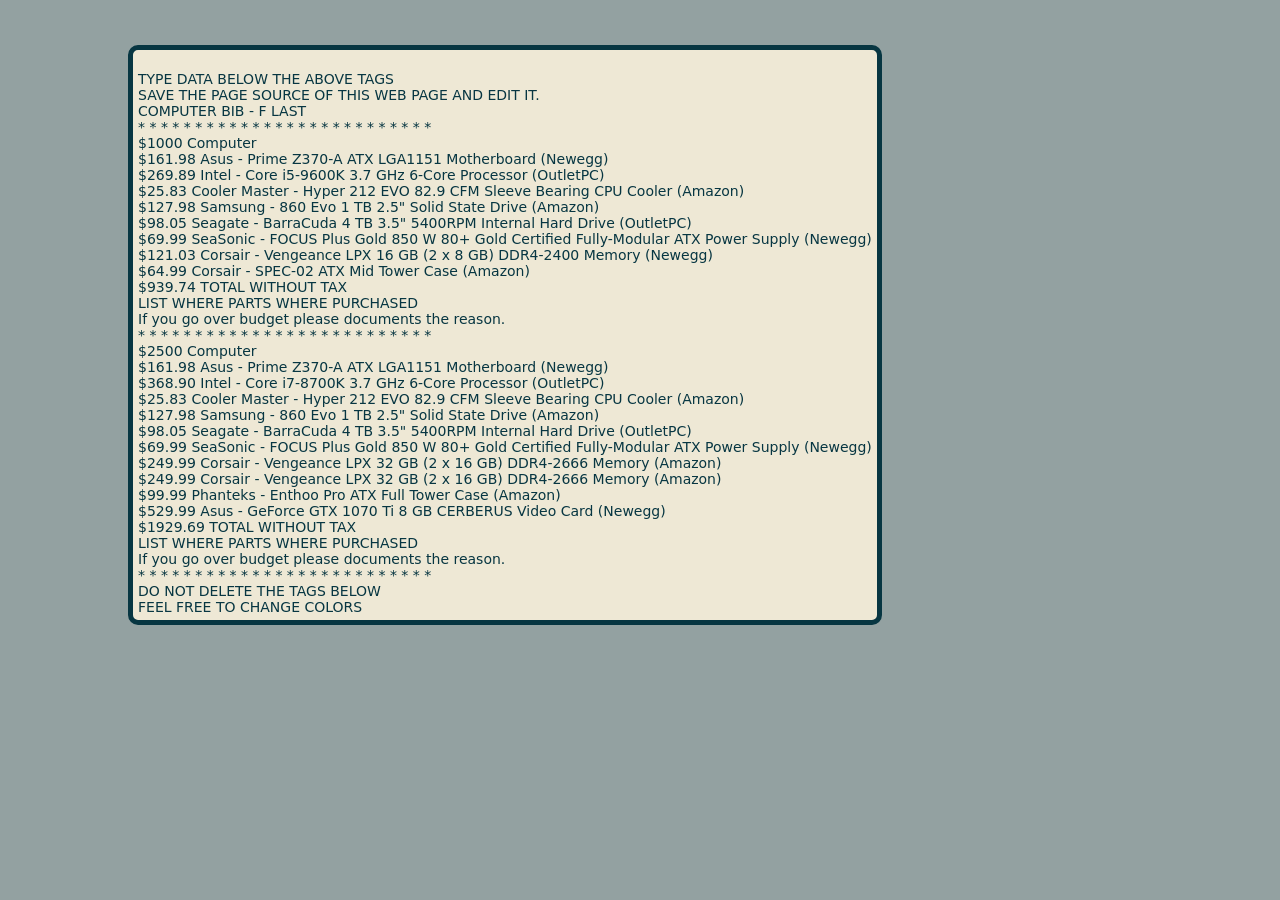
==== computerparts.html @ c34dcaa2 "Add files via upload" ====
<html><head><title> COMPUTER BID TEMPLATE </title>
<style>
body{ margin:0;
  background-color: #93a1a1 ;
  color: #000;
  font-family: system-ui, sans-serif;
  font-size: 14px;
}
a{
  color: #fff ;font-size: 14px;background-color: #002b36 ;
  text-decoration: none;
}
a:hover{
	background-color: #93a1a1;
}
.list {
position: absolute;
top: 5%;
left: 10%;
font-family: system-ui , sans-serif;
background-color: #eee8d5;
color:  #073642 ;
border: solid 5px;
border-style: solid;
border-color: ##2aa198;
border-radius: 10px;
padding : 5px;
}
</style>
</head>
<body>
<pre><div class = "list">
TYPE DATA BELOW THE ABOVE TAGS
SAVE THE PAGE SOURCE OF THIS WEB PAGE AND EDIT IT.
COMPUTER BIB - F LAST
* * * * * * * * * * * * * * * * * * * * * * * * * *
$1000 Computer
$161.98 Asus - Prime Z370-A ATX LGA1151 Motherboard (Newegg)
$269.89 Intel - Core i5-9600K 3.7 GHz 6-Core Processor (OutletPC)
$25.83 Cooler Master - Hyper 212 EVO 82.9 CFM Sleeve Bearing CPU Cooler (Amazon)
$127.98 Samsung - 860 Evo 1 TB 2.5" Solid State Drive (Amazon)
$98.05 Seagate - BarraCuda 4 TB 3.5" 5400RPM Internal Hard Drive (OutletPC)
$69.99 SeaSonic - FOCUS Plus Gold 850 W 80+ Gold Certified Fully-Modular ATX Power Supply (Newegg)
$121.03 Corsair - Vengeance LPX 16 GB (2 x 8 GB) DDR4-2400 Memory (Newegg)
$64.99 Corsair - SPEC-02 ATX Mid Tower Case (Amazon)
$939.74 TOTAL WITHOUT TAX
LIST WHERE PARTS WHERE PURCHASED
If you go over budget please documents the reason.
* * * * * * * * * * * * * * * * * * * * * * * * * *
$2500 Computer
$161.98 Asus - Prime Z370-A ATX LGA1151 Motherboard (Newegg)
$368.90 Intel - Core i7-8700K 3.7 GHz 6-Core Processor (OutletPC)
$25.83 Cooler Master - Hyper 212 EVO 82.9 CFM Sleeve Bearing CPU Cooler (Amazon)
$127.98 Samsung - 860 Evo 1 TB 2.5" Solid State Drive (Amazon)
$98.05 Seagate - BarraCuda 4 TB 3.5" 5400RPM Internal Hard Drive (OutletPC)
$69.99 SeaSonic - FOCUS Plus Gold 850 W 80+ Gold Certified Fully-Modular ATX Power Supply (Newegg)
$249.99 Corsair - Vengeance LPX 32 GB (2 x 16 GB) DDR4-2666 Memory (Amazon)
$249.99 Corsair - Vengeance LPX 32 GB (2 x 16 GB) DDR4-2666 Memory (Amazon)
$99.99 Phanteks - Enthoo Pro ATX Full Tower Case (Amazon)
$529.99 Asus - GeForce GTX 1070 Ti 8 GB CERBERUS Video Card (Newegg)
$1929.69 TOTAL WITHOUT TAX
LIST WHERE PARTS WHERE PURCHASED
If you go over budget please documents the reason.
* * * * * * * * * * * * * * * * * * * * * * * * * *
DO NOT DELETE THE TAGS BELOW
FEEL FREE TO CHANGE COLORS
</div>
</pre>
</body>
</html>
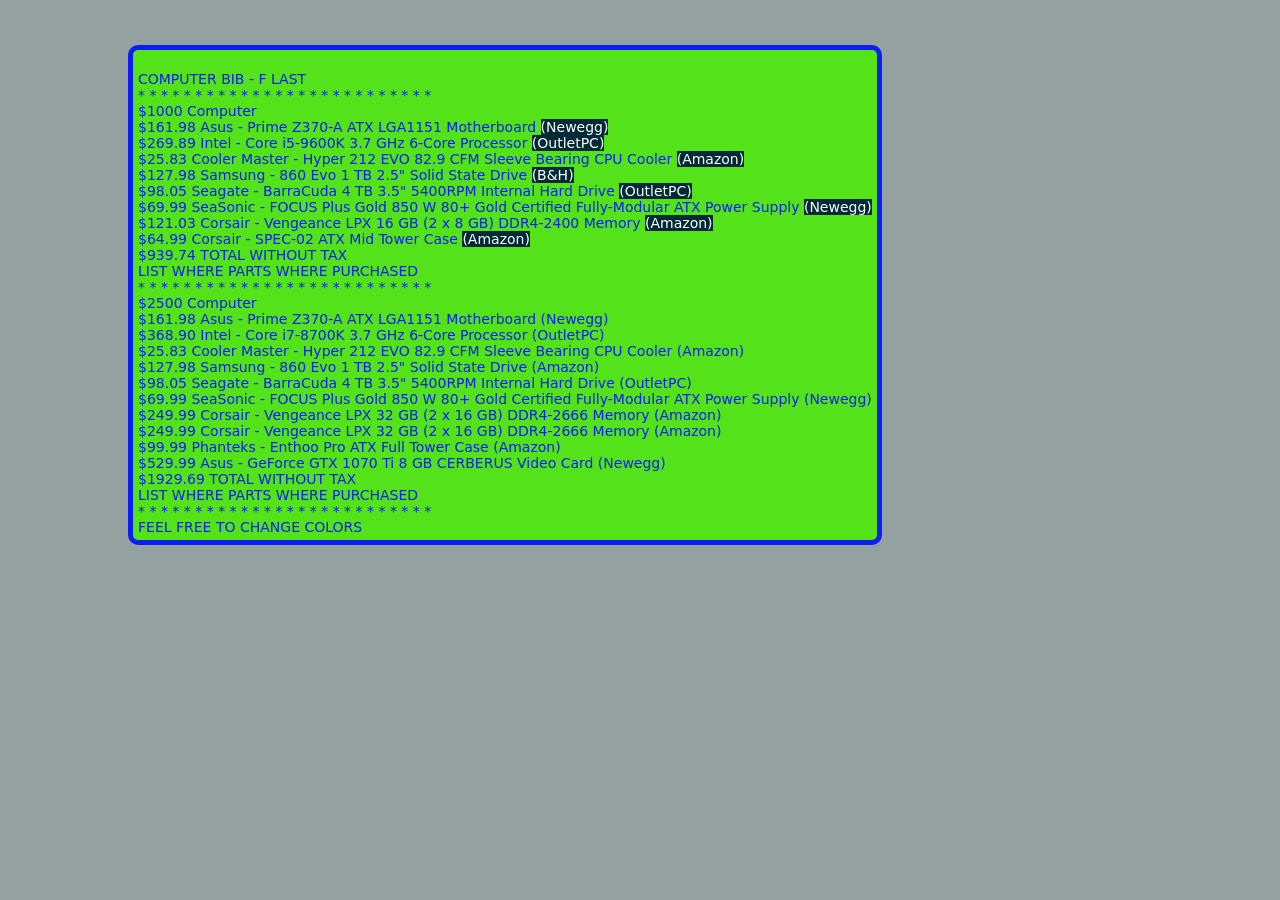
==== commit ae2d146c: "AA" ====
--- a/computerparts.html
+++ b/computerparts.html
@@ -11,18 +11,18 @@
   text-decoration: none;
 }
 a:hover{
-	background-color: #93a1a1;
+	background-color: #eb261a;
 }
 .list {
 position: absolute;
 top: 5%;
 left: 10%;
 font-family: system-ui , sans-serif;
-background-color: #eee8d5;
-color:  #073642 ;
+background-color: #54e319;
+color:  #0c1df5 ;
 border: solid 5px;
 border-style: solid;
-border-color: ##2aa198;
+border-color: ##e5e929;
 border-radius: 10px;
 padding : 5px;
 }
@@ -30,22 +30,19 @@
 </head>
 <body>
 <pre><div class = "list">
-TYPE DATA BELOW THE ABOVE TAGS
-SAVE THE PAGE SOURCE OF THIS WEB PAGE AND EDIT IT.
 COMPUTER BIB - F LAST
 * * * * * * * * * * * * * * * * * * * * * * * * * *
 $1000 Computer
-$161.98 Asus - Prime Z370-A ATX LGA1151 Motherboard (Newegg)
-$269.89 Intel - Core i5-9600K 3.7 GHz 6-Core Processor (OutletPC)
-$25.83 Cooler Master - Hyper 212 EVO 82.9 CFM Sleeve Bearing CPU Cooler (Amazon)
-$127.98 Samsung - 860 Evo 1 TB 2.5" Solid State Drive (Amazon)
-$98.05 Seagate - BarraCuda 4 TB 3.5" 5400RPM Internal Hard Drive (OutletPC)
-$69.99 SeaSonic - FOCUS Plus Gold 850 W 80+ Gold Certified Fully-Modular ATX Power Supply (Newegg)
-$121.03 Corsair - Vengeance LPX 16 GB (2 x 8 GB) DDR4-2400 Memory (Newegg)
-$64.99 Corsair - SPEC-02 ATX Mid Tower Case (Amazon)
+$161.98 Asus - Prime Z370-A ATX LGA1151 Motherboard <a href="https://www.newegg.com/Product/Product.aspx?Item=N82E16813119038&ignorebbr=1&nm_mc=AFC-C8Junction&cm_mmc=AFC-C8Junction-PCPartPicker,%20LLC-_-na-_-na-_-na&cm_sp=&AID=10446076&PID=3938566&SID="target="_blank">(Newegg)</a>
+$269.89 Intel - Core i5-9600K 3.7 GHz 6-Core Processor <a href="https://www.outletpc.com/cv4205.html?utm_source=cv4205&utm_medium=shopping%2Bengine&utm_campaign=pcpartpicker&utm_content=Intel%2B-%2BCPUs%20%28Processors%29%20%3E%20Intel%20LGA1151&sscid=b1k2_12f5ih"target="_blank">(OutletPC)</a>
+$25.83 Cooler Master - Hyper 212 EVO 82.9 CFM Sleeve Bearing CPU Cooler <a href="https://www.amazon.com/dp/B005O65JXI/?tag=pcpapi-20"target="_blank">(Amazon)</a>
+$127.98 Samsung - 860 Evo 1 TB 2.5" Solid State Drive <a href="https://www.bhphotovideo.com/c/product/1382499-REG/samsung_mz_76e1t0b_am_860_evo_1tb_internal.html"target="_blank">(B&H)</a>
+$98.05 Seagate - BarraCuda 4 TB 3.5" 5400RPM Internal Hard Drive <a href="https://www.outletpc.com/cx3342-st4000dm004.html?utm_source=cx3342-st4000dm004&utm_medium=shopping%2Bengine&utm_campaign=pcpartpicker&utm_content=Seagate%2B-%2BHard%20Drives%20%26%20SSD%20%3E%203%2E5%22%20SATA%20Hard%20Drives&sscid=b1k2_12fdl3"target="_blank">(OutletPC)</a>
+$69.99 SeaSonic - FOCUS Plus Gold 850 W 80+ Gold Certified Fully-Modular ATX Power Supply <a href="https://www.newegg.com/Product/Product.aspx?Item=N82E16817151188&ignorebbr=1&nm_mc=AFC-C8Junction&cm_mmc=AFC-C8Junction-PCPartPicker,%20LLC-_-na-_-na-_-na&cm_sp=&AID=10446076&PID=3938566&SID="target="_blank">(Newegg)</a>
+$121.03 Corsair - Vengeance LPX 16 GB (2 x 8 GB) DDR4-2400 Memory <a href="https://www.amazon.com/dp/B017NW5NZY/?tag=pcpapi-20"target="_blank">(Amazon)</a>
+$64.99 Corsair - SPEC-02 ATX Mid Tower Case <a href="https://www.amazon.com/dp/B00I0MKMG2/?tag=pcpapi-20"target="_blank">(Amazon)</a>
 $939.74 TOTAL WITHOUT TAX
 LIST WHERE PARTS WHERE PURCHASED
-If you go over budget please documents the reason.
 * * * * * * * * * * * * * * * * * * * * * * * * * *
 $2500 Computer
 $161.98 Asus - Prime Z370-A ATX LGA1151 Motherboard (Newegg)
@@ -60,9 +57,7 @@
 $529.99 Asus - GeForce GTX 1070 Ti 8 GB CERBERUS Video Card (Newegg)
 $1929.69 TOTAL WITHOUT TAX
 LIST WHERE PARTS WHERE PURCHASED
-If you go over budget please documents the reason.
 * * * * * * * * * * * * * * * * * * * * * * * * * *
-DO NOT DELETE THE TAGS BELOW
 FEEL FREE TO CHANGE COLORS
 </div>
 </pre>
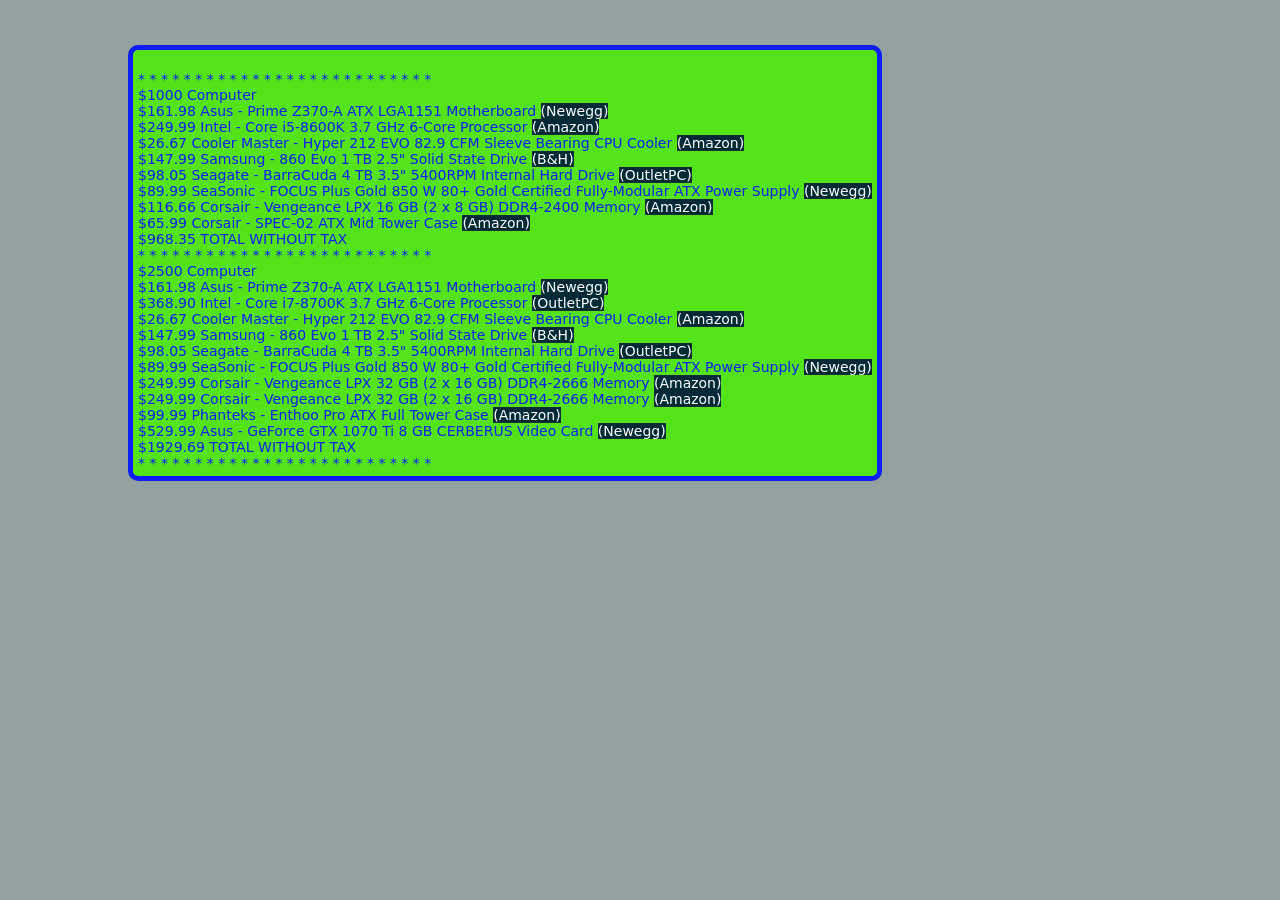
==== commit a08da4de: "AA" ====
--- a/computerparts.html
+++ b/computerparts.html
@@ -30,35 +30,31 @@
 </head>
 <body>
 <pre><div class = "list">
-COMPUTER BIB - F LAST
 * * * * * * * * * * * * * * * * * * * * * * * * * *
 $1000 Computer
 $161.98 Asus - Prime Z370-A ATX LGA1151 Motherboard <a href="https://www.newegg.com/Product/Product.aspx?Item=N82E16813119038&ignorebbr=1&nm_mc=AFC-C8Junction&cm_mmc=AFC-C8Junction-PCPartPicker,%20LLC-_-na-_-na-_-na&cm_sp=&AID=10446076&PID=3938566&SID="target="_blank">(Newegg)</a>
-$269.89 Intel - Core i5-9600K 3.7 GHz 6-Core Processor <a href="https://www.outletpc.com/cv4205.html?utm_source=cv4205&utm_medium=shopping%2Bengine&utm_campaign=pcpartpicker&utm_content=Intel%2B-%2BCPUs%20%28Processors%29%20%3E%20Intel%20LGA1151&sscid=b1k2_12f5ih"target="_blank">(OutletPC)</a>
-$25.83 Cooler Master - Hyper 212 EVO 82.9 CFM Sleeve Bearing CPU Cooler <a href="https://www.amazon.com/dp/B005O65JXI/?tag=pcpapi-20"target="_blank">(Amazon)</a>
-$127.98 Samsung - 860 Evo 1 TB 2.5" Solid State Drive <a href="https://www.bhphotovideo.com/c/product/1382499-REG/samsung_mz_76e1t0b_am_860_evo_1tb_internal.html"target="_blank">(B&H)</a>
+$249.99 Intel - Core i5-8600K 3.7 GHz 6-Core Processor <a href="https://www.amazon.com/dp/B0759FKH8K/?tag=pcpapi-20"target="_blank">(Amazon)</a>
+$26.67 Cooler Master - Hyper 212 EVO 82.9 CFM Sleeve Bearing CPU Cooler <a href="https://www.amazon.com/dp/B005O65JXI/?tag=pcpapi-20"target="_blank">(Amazon)</a>
+$147.99 Samsung - 860 Evo 1 TB 2.5" Solid State Drive <a href="https://www.bhphotovideo.com/c/product/1382499-REG/samsung_mz_76e1t0b_am_860_evo_1tb_internal.html"target="_blank">(B&H)</a>
 $98.05 Seagate - BarraCuda 4 TB 3.5" 5400RPM Internal Hard Drive <a href="https://www.outletpc.com/cx3342-st4000dm004.html?utm_source=cx3342-st4000dm004&utm_medium=shopping%2Bengine&utm_campaign=pcpartpicker&utm_content=Seagate%2B-%2BHard%20Drives%20%26%20SSD%20%3E%203%2E5%22%20SATA%20Hard%20Drives&sscid=b1k2_12fdl3"target="_blank">(OutletPC)</a>
-$69.99 SeaSonic - FOCUS Plus Gold 850 W 80+ Gold Certified Fully-Modular ATX Power Supply <a href="https://www.newegg.com/Product/Product.aspx?Item=N82E16817151188&ignorebbr=1&nm_mc=AFC-C8Junction&cm_mmc=AFC-C8Junction-PCPartPicker,%20LLC-_-na-_-na-_-na&cm_sp=&AID=10446076&PID=3938566&SID="target="_blank">(Newegg)</a>
-$121.03 Corsair - Vengeance LPX 16 GB (2 x 8 GB) DDR4-2400 Memory <a href="https://www.amazon.com/dp/B017NW5NZY/?tag=pcpapi-20"target="_blank">(Amazon)</a>
-$64.99 Corsair - SPEC-02 ATX Mid Tower Case <a href="https://www.amazon.com/dp/B00I0MKMG2/?tag=pcpapi-20"target="_blank">(Amazon)</a>
-$939.74 TOTAL WITHOUT TAX
-LIST WHERE PARTS WHERE PURCHASED
+$89.99 SeaSonic - FOCUS Plus Gold 850 W 80+ Gold Certified Fully-Modular ATX Power Supply <a href="https://www.newegg.com/Product/Product.aspx?Item=N82E16817151188&ignorebbr=1&nm_mc=AFC-C8Junction&cm_mmc=AFC-C8Junction-PCPartPicker,%20LLC-_-na-_-na-_-na&cm_sp=&AID=10446076&PID=3938566&SID="target="_blank">(Newegg)</a>
+$116.66 Corsair - Vengeance LPX 16 GB (2 x 8 GB) DDR4-2400 Memory <a href="https://www.amazon.com/dp/B017NW5NZY/?tag=pcpapi-20"target="_blank">(Amazon)</a>
+$65.99 Corsair - SPEC-02 ATX Mid Tower Case <a href="https://www.amazon.com/dp/B00I0MKMG2/?tag=pcpapi-20"target="_blank">(Amazon)</a>
+$968.35 TOTAL WITHOUT TAX
 * * * * * * * * * * * * * * * * * * * * * * * * * *
 $2500 Computer
-$161.98 Asus - Prime Z370-A ATX LGA1151 Motherboard (Newegg)
-$368.90 Intel - Core i7-8700K 3.7 GHz 6-Core Processor (OutletPC)
-$25.83 Cooler Master - Hyper 212 EVO 82.9 CFM Sleeve Bearing CPU Cooler (Amazon)
-$127.98 Samsung - 860 Evo 1 TB 2.5" Solid State Drive (Amazon)
-$98.05 Seagate - BarraCuda 4 TB 3.5" 5400RPM Internal Hard Drive (OutletPC)
-$69.99 SeaSonic - FOCUS Plus Gold 850 W 80+ Gold Certified Fully-Modular ATX Power Supply (Newegg)
-$249.99 Corsair - Vengeance LPX 32 GB (2 x 16 GB) DDR4-2666 Memory (Amazon)
-$249.99 Corsair - Vengeance LPX 32 GB (2 x 16 GB) DDR4-2666 Memory (Amazon)
-$99.99 Phanteks - Enthoo Pro ATX Full Tower Case (Amazon)
-$529.99 Asus - GeForce GTX 1070 Ti 8 GB CERBERUS Video Card (Newegg)
+$161.98 Asus - Prime Z370-A ATX LGA1151 Motherboard <a href="https://www.newegg.com/Product/Product.aspx?Item=N82E16813119038&ignorebbr=1&nm_mc=AFC-C8Junction&cm_mmc=AFC-C8Junction-PCPartPicker,%20LLC-_-na-_-na-_-na&cm_sp=&AID=10446076&PID=3938566&SID="target="_blank">(Newegg)</a>
+$368.90 Intel - Core i7-8700K 3.7 GHz 6-Core Processor <a href="https://www.outletpc.com/km3530.html?utm_source=km3530&utm_medium=shopping%2Bengine&utm_campaign=pcpartpicker&utm_content=Intel%2B-%2BCPUs%20%28Processors%29%20%3E%20Intel%20LGA1151&sscid=c1k2_3xznj"target="_blank">(OutletPC)</a>
+$26.67 Cooler Master - Hyper 212 EVO 82.9 CFM Sleeve Bearing CPU Cooler <a href="https://www.amazon.com/dp/B005O65JXI/?tag=pcpapi-20"target="_blank">(Amazon)</a>
+$147.99 Samsung - 860 Evo 1 TB 2.5" Solid State Drive <a href="https://www.bhphotovideo.com/c/product/1382499-REG/samsung_mz_76e1t0b_am_860_evo_1tb_internal.html"target="_blank">(B&H)</a>
+$98.05 Seagate - BarraCuda 4 TB 3.5" 5400RPM Internal Hard Drive <a href="https://www.outletpc.com/cx3342-st4000dm004.html?utm_source=cx3342-st4000dm004&utm_medium=shopping%2Bengine&utm_campaign=pcpartpicker&utm_content=Seagate%2B-%2BHard%20Drives%20%26%20SSD%20%3E%203%2E5%22%20SATA%20Hard%20Drives&sscid=b1k2_12fdl3"target="_blank">(OutletPC)</a>
+$89.99 SeaSonic - FOCUS Plus Gold 850 W 80+ Gold Certified Fully-Modular ATX Power Supply <a href="https://www.newegg.com/Product/Product.aspx?Item=N82E16817151188&ignorebbr=1&nm_mc=AFC-C8Junction&cm_mmc=AFC-C8Junction-PCPartPicker,%20LLC-_-na-_-na-_-na&cm_sp=&AID=10446076&PID=3938566&SID="target="_blank">(Newegg)</a>
+$249.99 Corsair - Vengeance LPX 32 GB (2 x 16 GB) DDR4-2666 Memory <a href="https://www.amazon.com/dp/B017NW5NZY/?tag=pcpapi-20"target="_blank">(Amazon)</a>
+$249.99 Corsair - Vengeance LPX 32 GB (2 x 16 GB) DDR4-2666 Memory <a href="https://www.amazon.com/dp/B017NW5NZY/?tag=pcpapi-20"target="_blank">(Amazon)</a>
+$99.99 Phanteks - Enthoo Pro ATX Full Tower Case <a href="https://www.amazon.com/dp/B00K6S1B3Q/?tag=pcpapi-20"target="_blank">(Amazon)</a>
+$529.99 Asus - GeForce GTX 1070 Ti 8 GB CERBERUS Video Card <a href="https://www.newegg.com/Product/Product.aspx?Item=N82E16814126231&ignorebbr=1&nm_mc=AFC-C8Junction&cm_mmc=AFC-C8Junction-PCPartPicker,%20LLC-_-na-_-na-_-na&cm_sp=&AID=10446076&PID=3938566&SID="target="_blank">(Newegg)</a>
 $1929.69 TOTAL WITHOUT TAX
-LIST WHERE PARTS WHERE PURCHASED
 * * * * * * * * * * * * * * * * * * * * * * * * * *
-FEEL FREE TO CHANGE COLORS
 </div>
 </pre>
 </body>
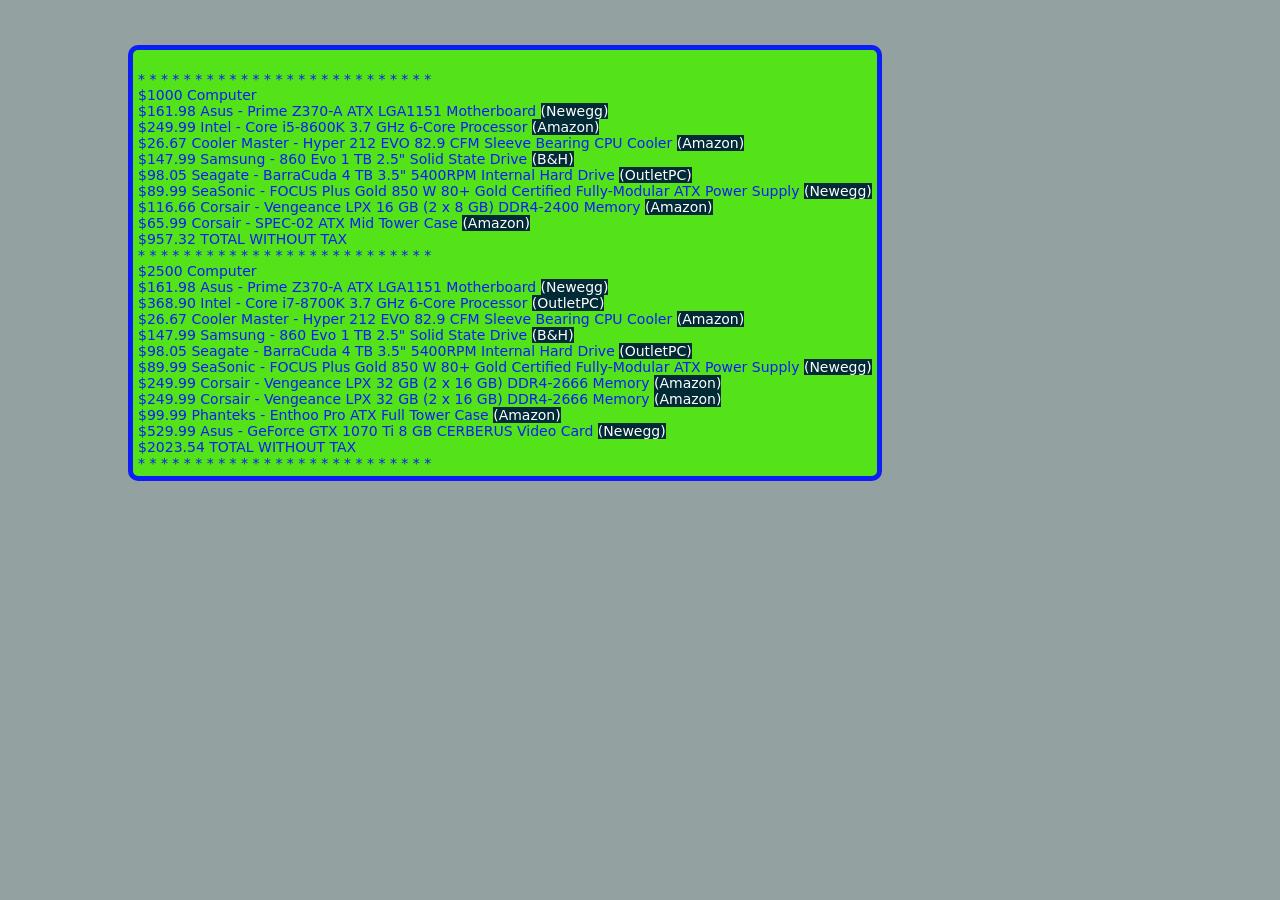
==== commit 528b7260: "AA" ====
--- a/computerparts.html
+++ b/computerparts.html
@@ -40,7 +40,7 @@
 $89.99 SeaSonic - FOCUS Plus Gold 850 W 80+ Gold Certified Fully-Modular ATX Power Supply <a href="https://www.newegg.com/Product/Product.aspx?Item=N82E16817151188&ignorebbr=1&nm_mc=AFC-C8Junction&cm_mmc=AFC-C8Junction-PCPartPicker,%20LLC-_-na-_-na-_-na&cm_sp=&AID=10446076&PID=3938566&SID="target="_blank">(Newegg)</a>
 $116.66 Corsair - Vengeance LPX 16 GB (2 x 8 GB) DDR4-2400 Memory <a href="https://www.amazon.com/dp/B017NW5NZY/?tag=pcpapi-20"target="_blank">(Amazon)</a>
 $65.99 Corsair - SPEC-02 ATX Mid Tower Case <a href="https://www.amazon.com/dp/B00I0MKMG2/?tag=pcpapi-20"target="_blank">(Amazon)</a>
-$968.35 TOTAL WITHOUT TAX
+$957.32 TOTAL WITHOUT TAX
 * * * * * * * * * * * * * * * * * * * * * * * * * *
 $2500 Computer
 $161.98 Asus - Prime Z370-A ATX LGA1151 Motherboard <a href="https://www.newegg.com/Product/Product.aspx?Item=N82E16813119038&ignorebbr=1&nm_mc=AFC-C8Junction&cm_mmc=AFC-C8Junction-PCPartPicker,%20LLC-_-na-_-na-_-na&cm_sp=&AID=10446076&PID=3938566&SID="target="_blank">(Newegg)</a>
@@ -53,7 +53,7 @@
 $249.99 Corsair - Vengeance LPX 32 GB (2 x 16 GB) DDR4-2666 Memory <a href="https://www.amazon.com/dp/B017NW5NZY/?tag=pcpapi-20"target="_blank">(Amazon)</a>
 $99.99 Phanteks - Enthoo Pro ATX Full Tower Case <a href="https://www.amazon.com/dp/B00K6S1B3Q/?tag=pcpapi-20"target="_blank">(Amazon)</a>
 $529.99 Asus - GeForce GTX 1070 Ti 8 GB CERBERUS Video Card <a href="https://www.newegg.com/Product/Product.aspx?Item=N82E16814126231&ignorebbr=1&nm_mc=AFC-C8Junction&cm_mmc=AFC-C8Junction-PCPartPicker,%20LLC-_-na-_-na-_-na&cm_sp=&AID=10446076&PID=3938566&SID="target="_blank">(Newegg)</a>
-$1929.69 TOTAL WITHOUT TAX
+$2023.54 TOTAL WITHOUT TAX
 * * * * * * * * * * * * * * * * * * * * * * * * * *
 </div>
 </pre>
